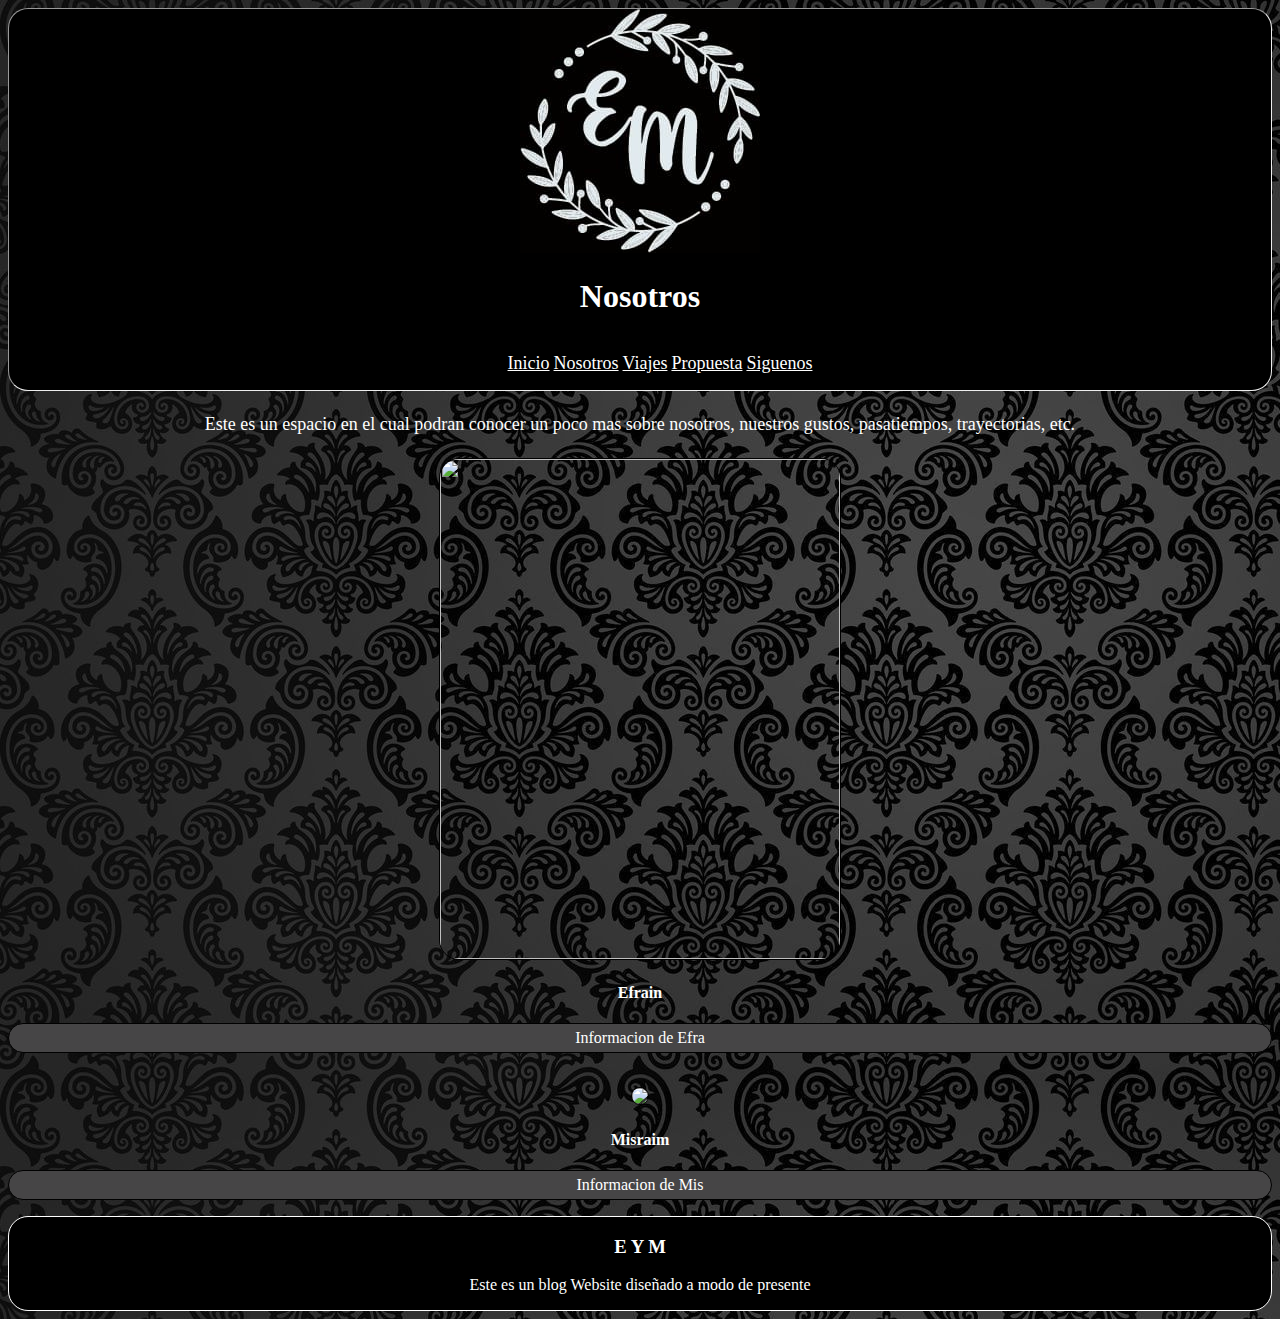
==== pages/nosotros.html @ 52a0be70 "avance 2" ====
<!DOCTYPE html>
<html lang="es">
<head>
    <meta charset="UTF-8">
    <meta http-equiv="X-UA-Compatible" content="IE=edge">
    <meta name="viewport" content="width=device-width, initial-scale=1.0">
    <title>Nosotros</title>
    <link rel="shortcut icon" href="img/logo.jpeg" type="image/x-icon">
    <link rel="stylesheet" href="../css/style2.css">
</head>
<body>
    <header class="headergeneral">
        <div class="logo">
            <img src="../img/image.jpg" alt="">
        </div>
        <div>
            <h1 class="header">Nosotros</h1>
        </div>
        <nav>
            <ul>
                <li><a href="../index.html">Inicio</a></li>
                <li><a href="#">Nosotros</a></li>
                <li><a href="viajes.html">Viajes</a></li>
                <li><a href="propuesta.html">Propuesta</a></li>
                <li><a href="siguenos.html">Siguenos</a></li>
            </ul>
        </nav>
    </header>
    <main>
        <div>
            <p class="titulognral">Este es un espacio en el cual podran conocer un poco mas sobre nosotros, nuestros gustos, pasatiempos, trayectorias, etc.</p>
        </div>
        <div class="nosotrosmain">
            <div class="efra">
                <img class="imgform" src="../img/logo.jpEg" width="400px" height="500px">
                <h4>Efrain</h4>
                <p class="contenedor">Informacion de Efra</p><br>
            </div>
            <div class="mis">
                <img class="imgform" src="../img/logo.JPEG" width="450px">
                <h4>Misraim</h4>
                <p class="contenedor">Informacion de Mis</p>
            </div>
        </div>     
    </main>
    <footer class="footer">
        <div>
            <h3>
                E Y M
            </h3>
            <p>Este es un blog Website diseñado a modo de presente</p>
        </div>
    </footer>
</body>
</html>
---- css/style2.css ----
/* Fondo */
BODY{
    background-image: url(../img/fondo.jpg);
}

/* Estilo del header en general para todas las paginas */
.headergeneral{
    display: grid;
    justify-content: center;
    text-align: center;
    background-color: black;
    color: white;
    border: 0.5px inset;
    border-radius: 20px;
}
/* Posicionamineto de la barra de navegacion y configuracion */
li{
    text-align: center;
    display: inline;
}

a{
    color: white;
    font-size: large;
}
/* Estilo del main del home */

.titulo1home{
    font-family: 'Franklin Gothic Medium', 'Arial Narrow', Arial, sans-serif;
    color: white;
}

.titulo2home{
    padding: 20px;
}

.GridMainHome{
    display:inline	;
    justify-content: center;
    text-align: center;
    color: white;
    grid-template-areas:
    "titulo"
    "img"
    "textocentral"
    "titulo2";
    grid-template-columns: auto;
    grid-template-rows: auto;
}
.titulo1home{grid-area: titulo;}
.imgmainhome{grid-area: img;}
.textocentralhome{grid-area: textocentral;}
.titulo2home{grid-area: titulo2;}

/* Estilo del footer general */
footer{
    display: grid;
    justify-content: center;
    text-align: center;
    color: white;
    background-color: rgb(0, 0, 0);
    margin-top: auto;
    border: 1px solid;
    border-radius: 20px;
}

/* Estilo del main de viajes */

.MainViajes{
    color: rgb(0, 0, 0);
    text-align: center;
    margin-bottom: 20px;
    margin-top: 20px;
}

.GridMainViajes{
    display: grid;
    justify-content: center;
    grid-template-areas:
    "v1 v2"
    "v3 v4"
    "v5 v6"
    "v7 v8"
    "v9 v10";
    grid-template-columns: auto;
    grid-template-rows: auto;
}

.v1{grid-area: v1;}
.v2{grid-area: v2;}
.v3{grid-area: v3;}
.v4{grid-area: v4;}
.v5{grid-area: v5;}
.v6{grid-area: v6;}
.v7{grid-area: v7;}
.v8{grid-area: v8;}
.v9{grid-area: v9;}
.v10{grid-area: v10;}

.contenedor{background-color: rgb(70, 69, 70); border: 1px solid rgb(0, 0, 0);border-radius:20px;padding:5px;}
.imgviajes{padding: 10px;}
.parrafoviajes{font-size: large; padding: 20PX; color: white;}
.imgform{border: 1px solid black; border-radius: 20px;}

/* Estilo del main de la propuesta */

.titulognral{
    color: white;
    font-size: large;
    text-align: center;
    padding: 5px;
}

.FotosPropuesta{
    display: grid;
    position: center;
    justify-content: center;
    grid-template-areas:
    "imgp1 imgp2 imgp3";
    grid-template-columns: auto;
    grid-template-rows: auto;
}

.p1{grid-area: imgp1;}
.p2{grid-area: imgp2;}
.p3{grid-area: imgp3;}

.p1{padding: 10px; border: 1px solid black; border-radius: 20px;}
.p2{padding: 10px; border: 1px solid black; border-radius: 20px;}
.p3{padding: 10px; border: 1px solid black; border-radius: 20px;}  
.p4{padding: 10px; border: 1px solid black; border-radius: 20px;}  

/* Estilo del main de nosotros */

.nosotrosmain{
    display:inline	;
    justify-content: center;
    text-align: center;
    color: white;
    grid-template-areas:
    "efra"
    "mis";
    grid-template-columns: auto;
    grid-template-rows: auto;
}
.efra{grid-area: efra;}
.mis{grid-area: mis;}
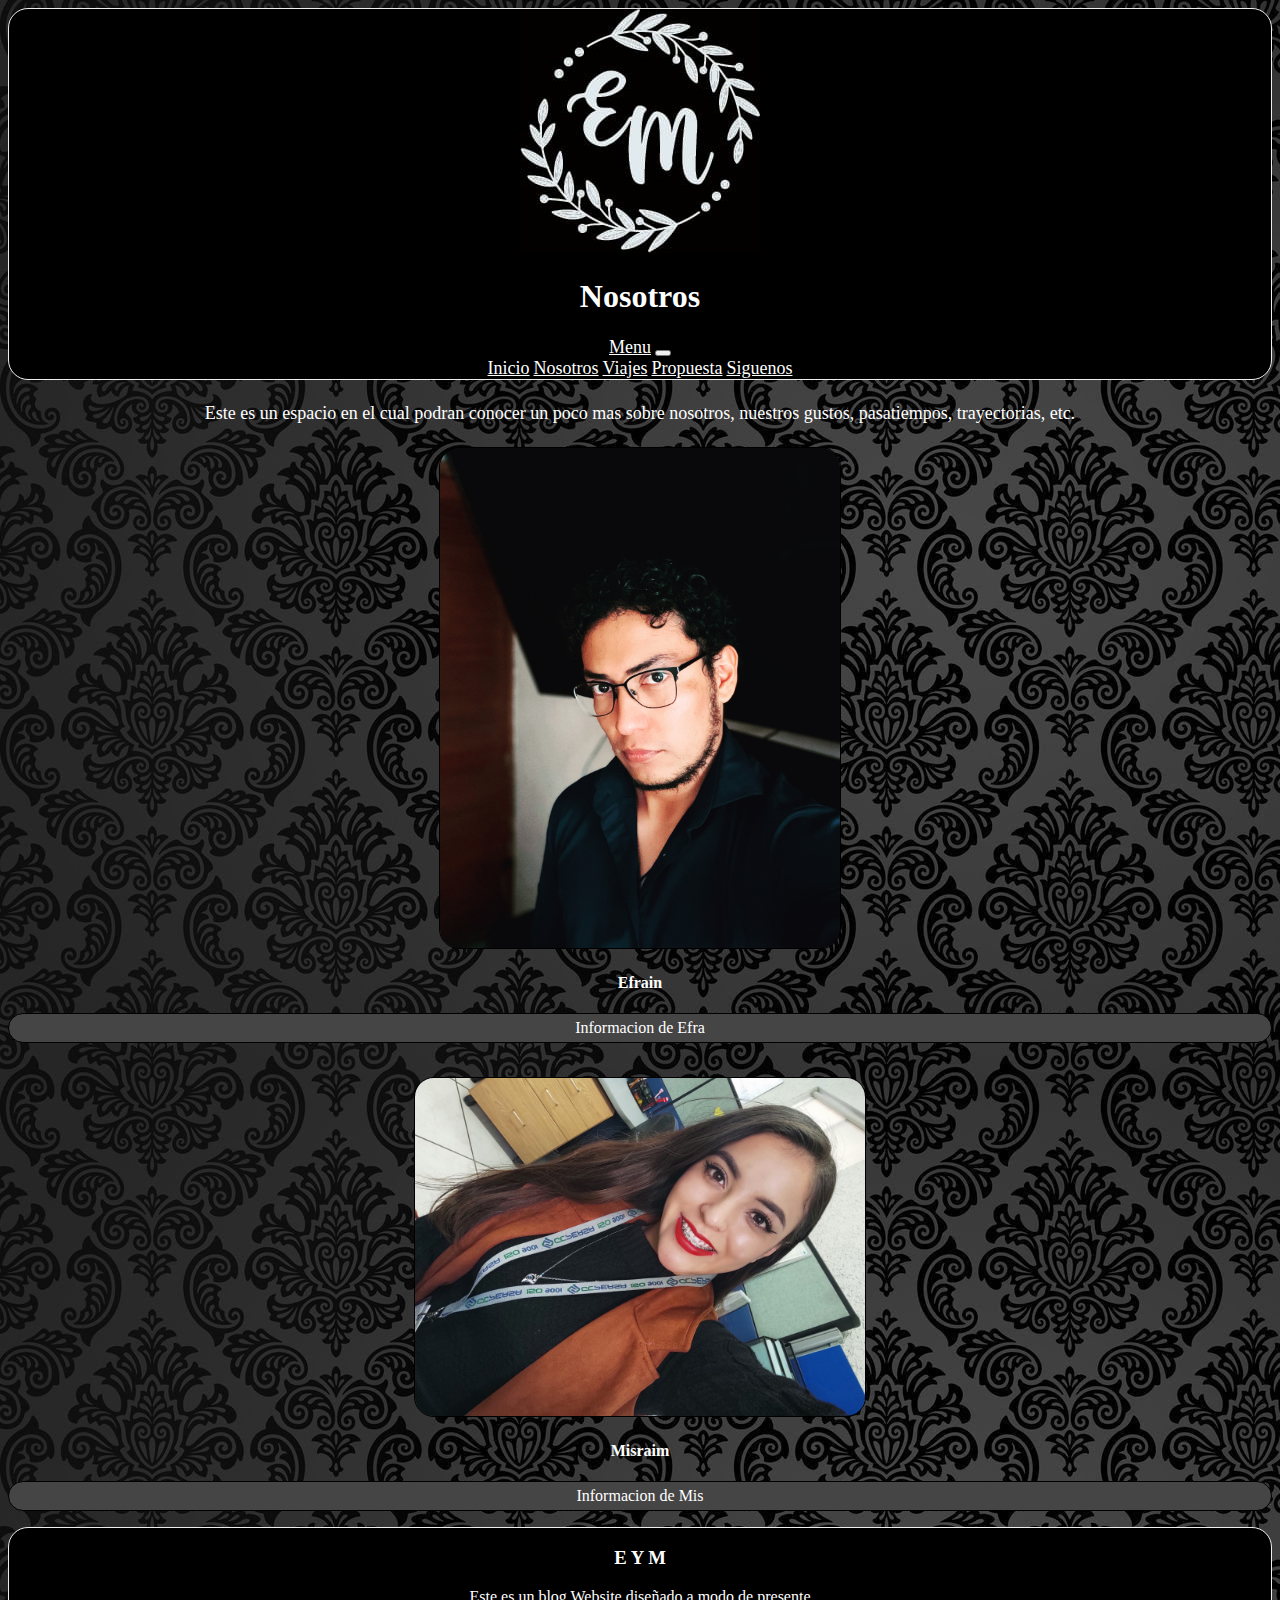
==== commit ff6caa23: "Avance 3" ====
--- a/pages/nosotros.html
+++ b/pages/nosotros.html
@@ -6,6 +6,7 @@
     <meta name="viewport" content="width=device-width, initial-scale=1.0">
     <title>Nosotros</title>
     <link rel="shortcut icon" href="img/logo.jpeg" type="image/x-icon">
+    <link href="https://cdn.jsdelivr.net/npm/bootstrap@5.2.3/dist/css/bootstrap.min.css" rel="stylesheet" integrity="sha384-rbsA2VBKQhggwzxH7pPCaAqO46MgnOM80zW1RWuH61DGLwZJEdK2Kadq2F9CUG65" crossorigin="anonymous">
     <link rel="stylesheet" href="../css/style2.css">
 </head>
 <body>
@@ -16,15 +17,32 @@
         <div>
             <h1 class="header">Nosotros</h1>
         </div>
-        <nav>
+        <!-- <nav>
             <ul>
                 <li><a href="../index.html">Inicio</a></li>
-                <li><a href="#">Nosotros</a></li>
-                <li><a href="viajes.html">Viajes</a></li>
+                <li><a href="nosotros.html">Nosotros</a></li>
+                <li><a href="#">Viajes</a></li>
                 <li><a href="propuesta.html">Propuesta</a></li>
                 <li><a href="siguenos.html">Siguenos</a></li>
             </ul>
-        </nav>
+        </nav> -->
+        <nav class="navbar navbar-dark bg-dark navbar-expand-lg">
+            <div class="container-fluid">
+              <a class="navbar-brand" href="#">Menu</a>
+              <button class="navbar-toggler" type="button" data-bs-toggle="collapse" data-bs-target="#navbarNavAltMarkup" aria-controls="navbarNavAltMarkup" aria-expanded="false" aria-label="Toggle navigation">
+                <span class="navbar-toggler-icon"></span>
+              </button>
+              <div class="collapse navbar-collapse" id="navbarNavAltMarkup">
+                <div class="navbar-nav">
+                  <a class="nav-link active" aria-current="page" href="../index.html">Inicio</a>
+                  <a class="nav-link" href="#">Nosotros</a>
+                  <a class="nav-link" href="viajes.html">Viajes</a>
+                  <a class="nav-link" href="propuesta.html">Propuesta</a>
+                  <a class="nav-link" href="siguenos.html">Siguenos</a>
+                </div>
+              </div>
+            </div>
+          </nav>
     </header>
     <main>
         <div>
@@ -32,12 +50,12 @@
         </div>
         <div class="nosotrosmain">
             <div class="efra">
-                <img class="imgform" src="../img/logo.jpEg" width="400px" height="500px">
+                <img class="imgform" src="../img/Efra.jpg" width="400px" height="500px">
                 <h4>Efrain</h4>
                 <p class="contenedor">Informacion de Efra</p><br>
             </div>
             <div class="mis">
-                <img class="imgform" src="../img/logo.JPEG" width="450px">
+                <img class="imgform" src="../img/Mis.JPG" width="450px">
                 <h4>Misraim</h4>
                 <p class="contenedor">Informacion de Mis</p>
             </div>
@@ -51,5 +69,6 @@
             <p>Este es un blog Website diseñado a modo de presente</p>
         </div>
     </footer>
+    <script src="https://cdn.jsdelivr.net/npm/bootstrap@5.2.3/dist/js/bootstrap.bundle.min.js" integrity="sha384-kenU1KFdBIe4zVF0s0G1M5b4hcpxyD9F7jL+jjXkk+Q2h455rYXK/7HAuoJl+0I4" crossorigin="anonymous"></script>    
 </body>
 </html>--- a/css/style2.css
+++ b/css/style2.css
@@ -10,8 +10,9 @@
     text-align: center;
     background-color: black;
     color: white;
-    border: 0.5px inset;
+    border: 0.5px groove;
     border-radius: 20px;
+    position: relative;
 }
 /* Posicionamineto de la barra de navegacion y configuracion */
 li{
@@ -60,7 +61,7 @@
     color: white;
     background-color: rgb(0, 0, 0);
     margin-top: auto;
-    border: 1px solid;
+    border: 1px groove;
     border-radius: 20px;
 }
 
@@ -76,6 +77,7 @@
 .GridMainViajes{
     display: grid;
     justify-content: center;
+    gap: 20px;
     grid-template-areas:
     "v1 v2"
     "v3 v4"
@@ -111,10 +113,11 @@
     padding: 5px;
 }
 
-.FotosPropuesta{
+/* .FotosPropuesta{
     display: grid;
     position: center;
     justify-content: center;
+    gap: 20px;
     grid-template-areas:
     "imgp1 imgp2 imgp3";
     grid-template-columns: auto;
@@ -124,11 +127,12 @@
 .p1{grid-area: imgp1;}
 .p2{grid-area: imgp2;}
 .p3{grid-area: imgp3;}
+*/
 
-.p1{padding: 10px; border: 1px solid black; border-radius: 20px;}
-.p2{padding: 10px; border: 1px solid black; border-radius: 20px;}
-.p3{padding: 10px; border: 1px solid black; border-radius: 20px;}  
-.p4{padding: 10px; border: 1px solid black; border-radius: 20px;}  
+.p1{padding: 10px; border: 1px solid black; border-radius: 20px; background-color: black;}
+.p2{padding: 10px; border: 1px solid black; border-radius: 20px; background-color: black;}
+.p3{padding: 10px; border: 1px solid black; border-radius: 20px; background-color: black;}  
+.p4{padding: 10px; border: 1px solid black; border-radius: 20px; background-color: black;}   
 
 /* Estilo del main de nosotros */
 
@@ -145,3 +149,22 @@
 }
 .efra{grid-area: efra;}
 .mis{grid-area: mis;}
+
+/* Estilo del main siguenos */
+
+.siguenos{
+    display:grid	;
+    justify-content: center;
+    text-align: center;
+    color: white;
+    grid-template-areas:
+    ". formulario .";
+    grid-template-columns: auto;
+    grid-template-rows: auto; 
+}
+
+.formulario{grid-area: formulario; padding: 50px; background-color: rgb(70, 69, 70); margin: 20px; border: 1px solid black; border-radius: 20px; font-size: large; color: white;}
+
+input:invalid {
+    background-color: #ffdddd;
+}
